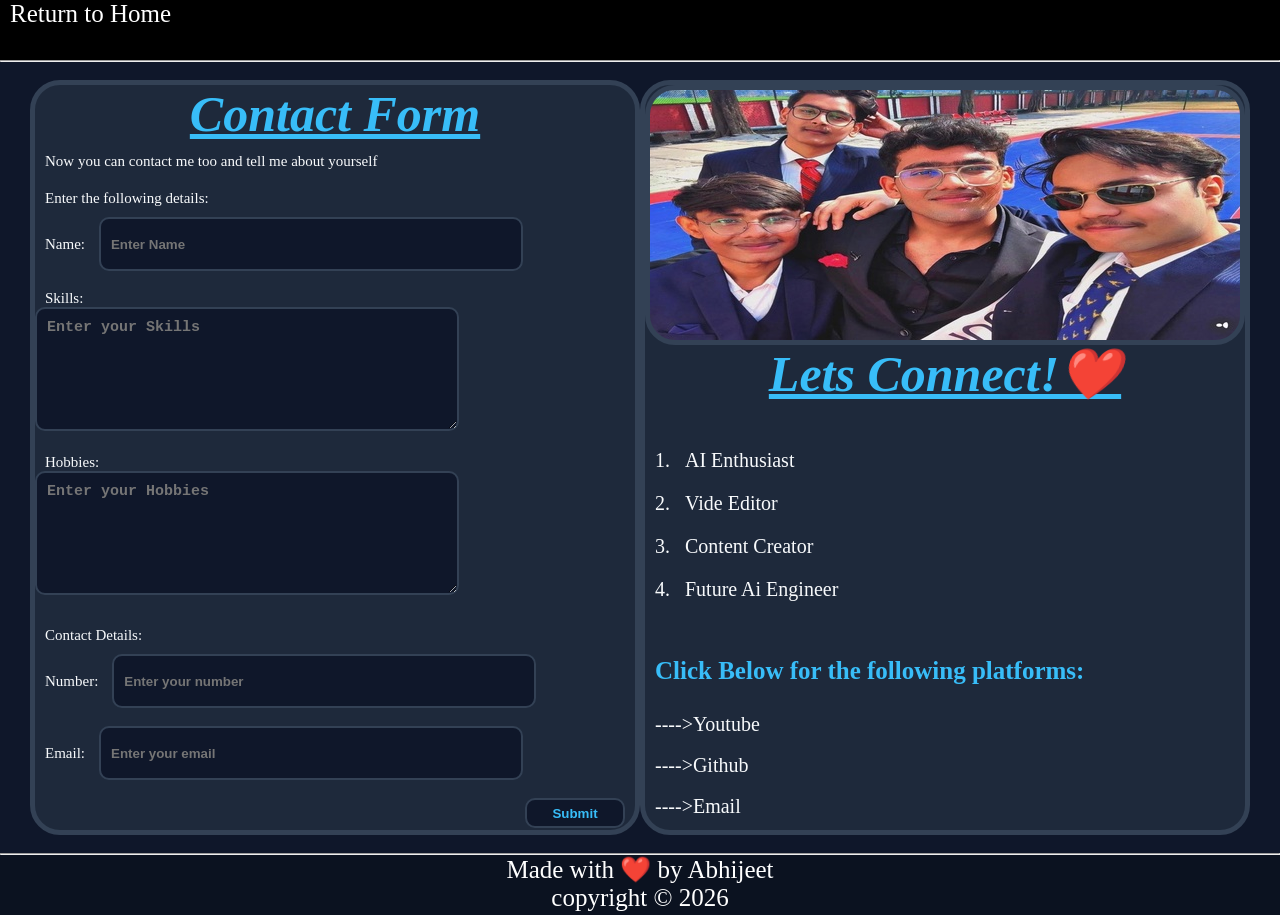
==== contact.html @ 0925c82e "Add files via upload" ====
<!DOCTYPE html>
<html lang="en">
<head>
    <meta charset="UTF-8">
    <meta name="viewport" content="width=device-width, initial-scale=1.0">
    <title>Document</title>
</head>
<body>
    <header>
        <div id="return">
            <a href="index.html">Return to Home</a>
        </div>
    </header>
    <link rel="stylesheet" href="contact.css">
        <hr>
        <br>
        <div id="container">
            <div id="contact-form">
            <h1>Contact Form</h1>
            <p>Now you can contact me too and tell me about yourself</p>
            <p>Enter the following details:</p>
            <form>
                <label for="Name">Name:</label>
                <input type="text" id="Name" placeholder="Enter Name">
                <br><br>
                <label for="Skills">Skills:</label>
                <br>
                <textarea id="Skills" name="skills" placeholder="Enter your Skills" rows="15"></textarea>
                <br><br>
                <label for="Hobbies">Hobbies:</Label>
                <br>
                <textarea id="Hobbies" name="Hobbies" placeholder="Enter your Hobbies" rows="15"></textarea>
                <br><br>
                <p>Contact Details:</p>
                <label for="number">Number:</label>
                <input type="tel" id="number" placeholder="Enter your number">
                <br><br>
                <label for="email">Email:</label>
                <input type="email" id="email" placeholder="Enter your email">
                <br><br>
                <button type="submit">Submit</button>   
            </form>
            </div>
            <div id="my-info">
                <div id="my-image"></div>
                <div id="my-intro">
                    <h1>Lets Connect!❤️</h1>
                    <br><br>
                    <ol>
                        <li>AI Enthusiast</li>
                        <li>Vide Editor</li>
                        <li>Content Creator</li>
                        <li>Future Ai Engineer</li>
                    </ol>
                    <br><br>
                    <h2>Click Below for the following platforms:</h2>
                    <br>
                    <a href="#">---->Youtube</a>
                    <br>
                    <a href="#">---->Github</a>
                    <br>
                    <a href="#">---->Email</a>
                </div>
            </div>
        </div>    
    <br>  
    <hr>
    <footer>
        Made with ❤️ by Abhijeet
        <br>
        copyright © 2026
    </footer>
</body>
</html>
---- contact.css ----
*{
    margin:0;
    padding:0;
}

body{
    background-color: #0F172A;
}

#return{
    height:60px;
    width:100%;
    background-color: black;
}

#return a{
    color:white;
    text-decoration:none;
    font-size: 25px;
    margin-left:10px;
}

#container{
    display:flex;
    justify-content:space-between;
}

#my-info{
    display:inline-block;
    height:745px;
    width:600px;
    border:5px #334155 solid;
    border-radius:30px;
    color: navy;
    background-color: #1E293B;
    display:inline-block;
    margin-right:30px;
}

#my-image{
    height:250px;
    background-image:url(our.jpeg);
    background-size:cover;
    border:5px #334155 solid;
    border-radius:30px;
}

#my-intro h1{
    font-style:italic;
    text-decoration:underline;
    text-align:center;
    font-size:50px;
    color:#38BDF8;
}

#my-intro li{
    margin-left:30px;
    font-size:20px;
    padding:10px;
    color:#F8FAFC;
}

#my-intro h2{
    Font-size:25px;
    padding:10px;
    color:#38BDF8;
}

#my-intro a{
    margin-left:10px;
    display:block;
    font-size: 20px;
    text-decoration:none;
    color:#F8FAFC;
}

#contact-form{
    height:745px;
    width:600px;
    margin-left:30px;
    border:5px #334155 solid;
    border-radius:30px;
    color: navy;
    background-color: #1E293B;
    display:inline-block;
}    

#contact-form h1{
    font-style:italic;
    text-decoration:underline;
    text-align:center;
    font-size:50px;
    color:#38BDF8;
    }

#contact-form p{
    font-size:15px;
    padding:10px;
    color:#F8FAFC;
}

#contact-form label{
    font-size:15px;
    padding:10px;
    color:#F8FAFC;
}

#contact-form input{
    height:30px;
    width:400px;
    padding:10px;
    font-weight:900;
    border-radius:10px;
    border:2px #334155 solid;
    background-color: #0F172A;
    color:#38BDF8;
}

#contact-form textarea{
    height:100px;
    width:400px;
    font-weight:900;
    font-size:15px;
    border-radius:10px;
    padding:10px;
    border:2px #334155 solid;
    background-color: #0F172A;
    color:#38BDF8;
}

#contact-form button{
    height:30px;
    width:100px;
    margin-left:490px;
    font-weight:900;
    border-radius:10px;
    border:2px #334155 solid;
    background-color: #0F172A;
    color:#38BDF8;
}

#contact-form button:hover{
    color:#0F172A;
    background-color:#38BDF8;
}

footer{
    height:60px;
    font-size:25px;
    color:white;
    text-align:center;
    background-color: #0B1220;
}
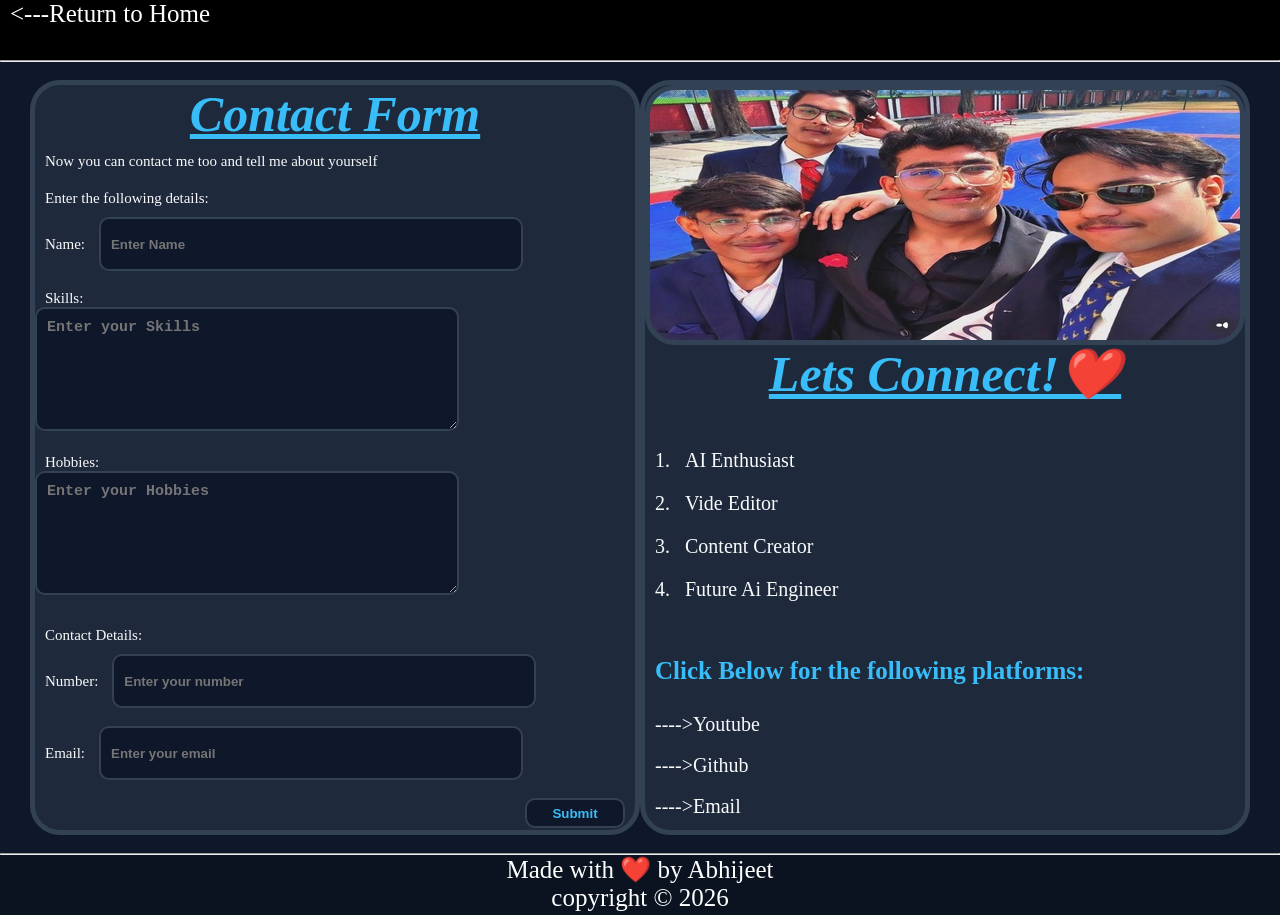
==== commit 10e26427: "Added new Return button" ====
--- a/contact.html
+++ b/contact.html
@@ -8,7 +8,7 @@
 <body>
     <header>
         <div id="return">
-            <a href="index.html">Return to Home</a>
+            <a href="index.html"><---Return to Home</a>
         </div>
     </header>
     <link rel="stylesheet" href="contact.css">
@@ -57,7 +57,7 @@
                     <br>
                     <a href="#">---->Youtube</a>
                     <br>
-                    <a href="#">---->Github</a>
+                    <a href="https://github.com/AbhijeetKatiyar-dev">---->Github</a>
                     <br>
                     <a href="#">---->Email</a>
                 </div>
@@ -71,4 +71,4 @@
         copyright © 2026
     </footer>
 </body>
-</html>+</html>
